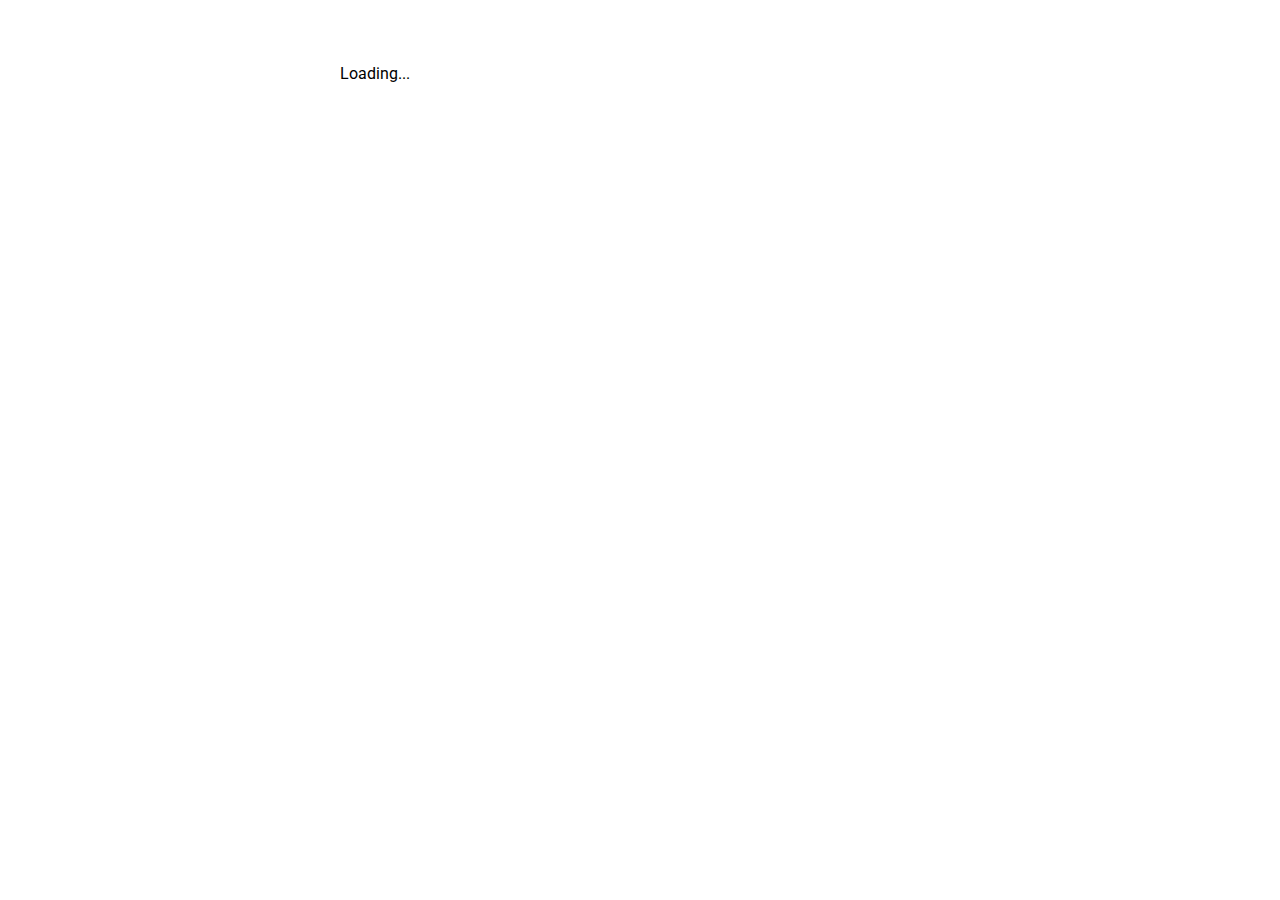
==== example/web/index.html @ d832366d "Directories reorganized." ====
<!DOCTYPE html>
<html>
  <head>
    <title>toastino</title>
    <meta charset="utf-8">
    <meta name="viewport" content="width=device-width, initial-scale=1">
    <script defer src="main.dart" type="application/dart"></script>
    <script defer src="packages/browser/dart.js"></script>
    <link rel="stylesheet" href="styles.css">
    <link rel="icon" type="image/png" href="favicon.png">
  </head>
  <body>
    <toastino-example>Loading...</toastino-example>
  </body>
</html>
---- example/web/styles.css ----
/* Copyright (c) 2017, marco. All rights reserved. Use of this source code
   is governed by a BSD-style license that can be found in the LICENSE file. */

@import url(https://fonts.googleapis.com/css?family=Roboto);
@import url(https://fonts.googleapis.com/css?family=Material+Icons);

body {
  max-width: 600px;
  margin: 0 auto;
  padding: 5vw;
}

* {
  font-family: Roboto, Helvetica, Arial, sans-serif;
}
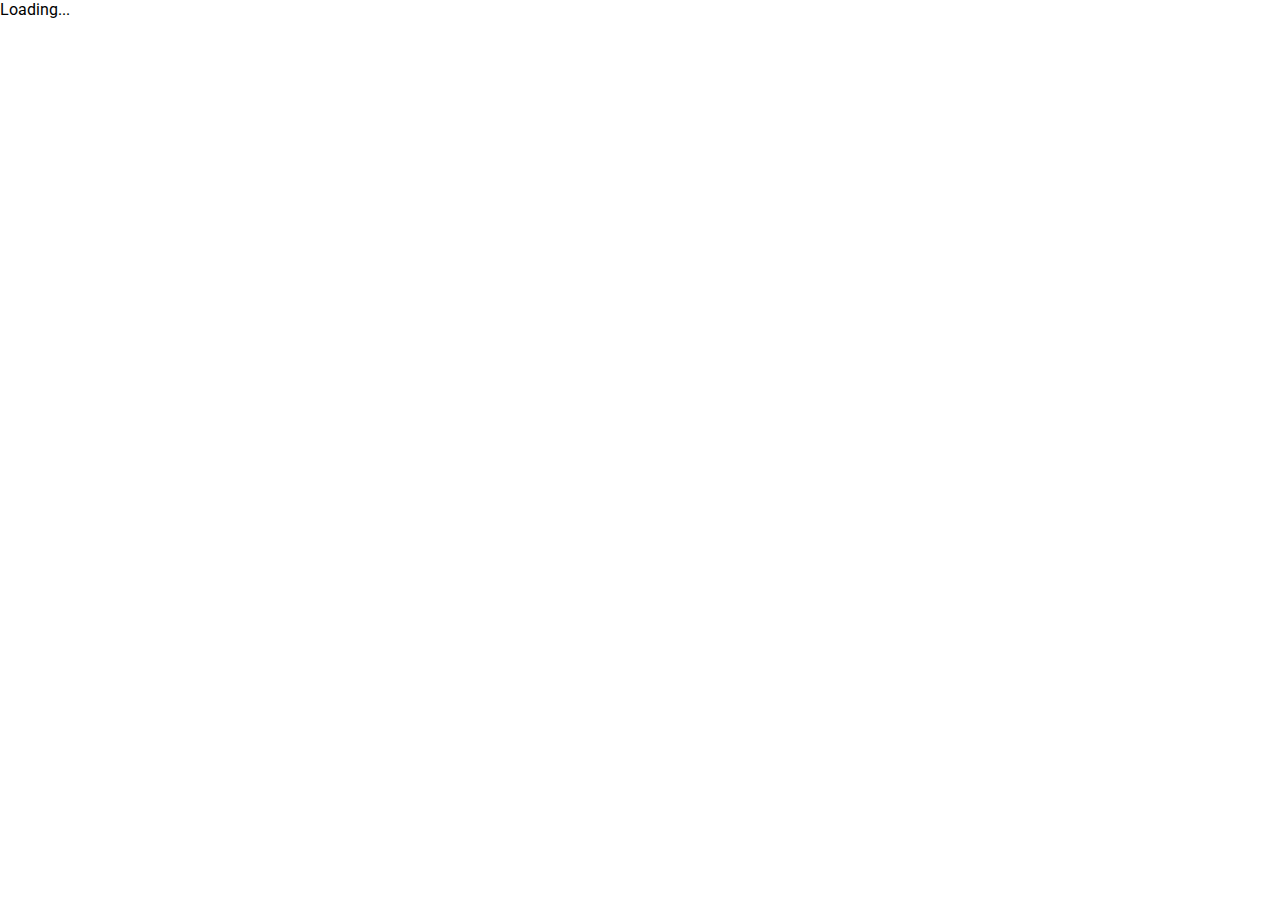
==== commit 05c3f6dc: "Edited copyright informatives. Fixed imports. Fixed pubspecs. Linted." ====
--- a/example/web/index.html
+++ b/example/web/index.html
@@ -1,3 +1,6 @@
+<!-- Copyright (c) 2017, Marco Bramini, Qurami. All rights reserved. Use of this source code is governed by a
+BSD-style license that can be found in the LICENSE file. -->
+
 <!DOCTYPE html>
 <html>
   <head>
--- a/example/web/styles.css
+++ b/example/web/styles.css
@@ -1,13 +1,11 @@
-/* Copyright (c) 2017, marco. All rights reserved. Use of this source code
+/* Copyright (c) 2017, Marco Bramini, Qurami. All rights reserved. Use of this source code
    is governed by a BSD-style license that can be found in the LICENSE file. */
 
 @import url(https://fonts.googleapis.com/css?family=Roboto);
 @import url(https://fonts.googleapis.com/css?family=Material+Icons);
 
 body {
-  max-width: 600px;
   margin: 0 auto;
-  padding: 5vw;
 }
 
 * {
